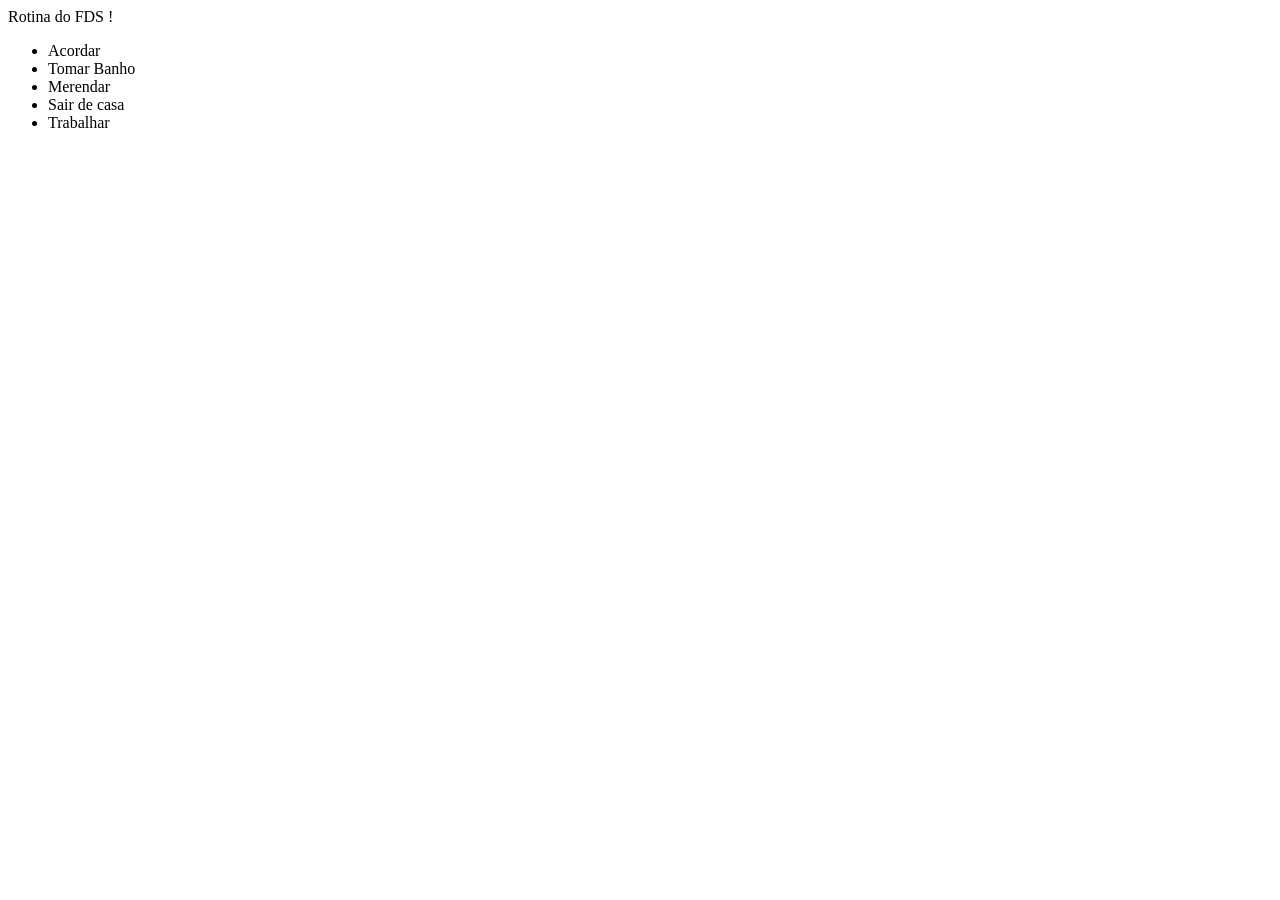
==== index.html @ 989bcb7f "lista fds" ====
<!DOCTYPE html>
<html lang="en">
<head>
    <meta charset="UTF-8">
    <meta name="viewport" content="width=device-width, initial-scale=1.0">
    <title>Document</title>
</head>
<body>

    <label for="">Rotina do FDS !</label>
    <ul>
        <li>Acordar</li>
        <li>Tomar Banho</li>
        <li>Merendar</li>
        <li>Sair de casa</li>
        <li>Trabalhar</li>
    </ul>
    
</body>
</html>
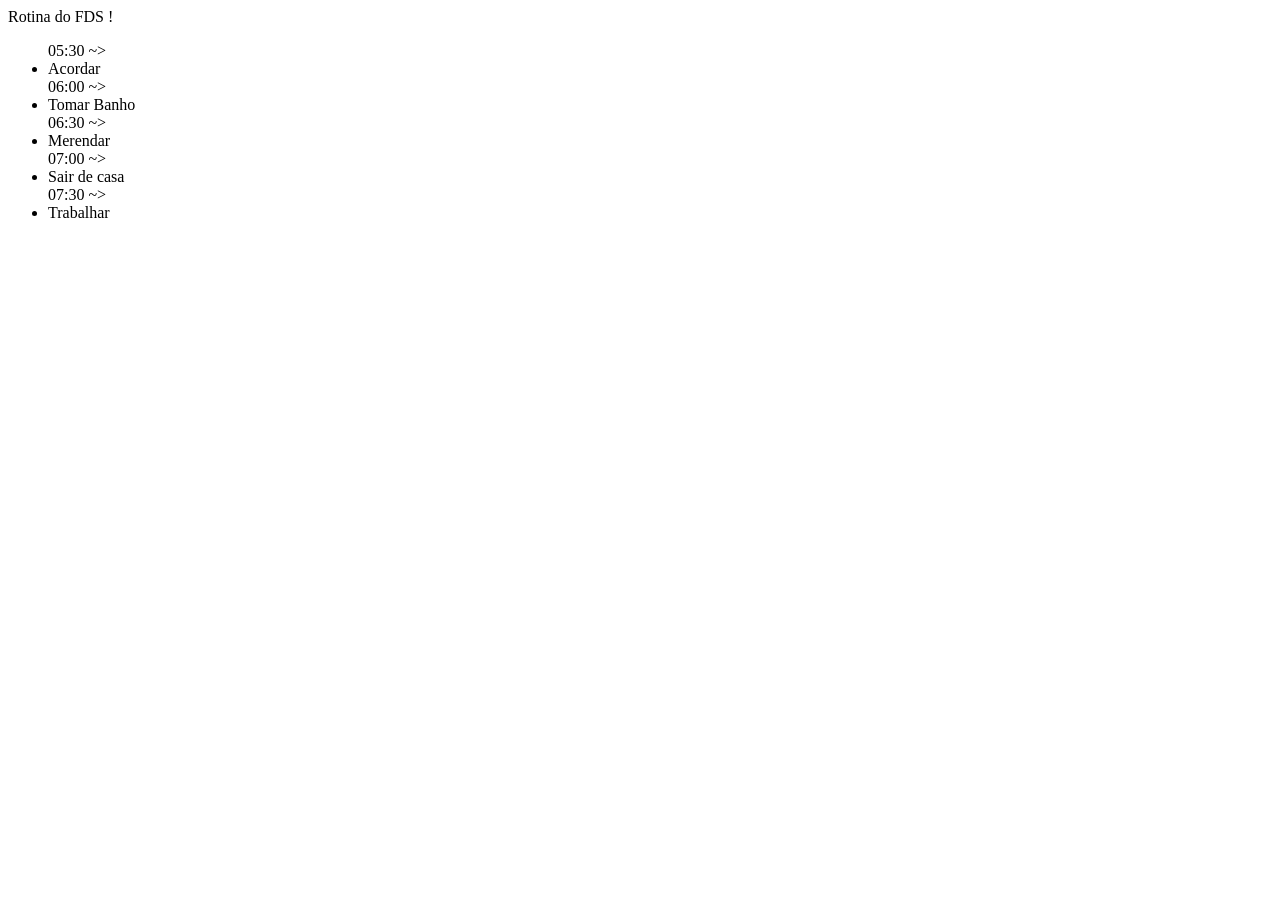
==== commit 09acd869: "lista fds" ====
--- a/index.html
+++ b/index.html
@@ -9,11 +9,11 @@
 
     <label for="">Rotina do FDS !</label>
     <ul>
-        <li>Acordar</li>
-        <li>Tomar Banho</li>
-        <li>Merendar</li>
-        <li>Sair de casa</li>
-        <li>Trabalhar</li>
+        <label for="">05:30 ~></label> <li>Acordar</li>
+        <label for="">06:00 ~></label> <li>Tomar Banho</li>
+        <label for="">06:30 ~></label> <li>Merendar</li>
+        <label for="">07:00 ~></label> <li>Sair de casa</li>
+        <label for="">07:30 ~></label> <li>Trabalhar</li>
     </ul>
     
 </body>
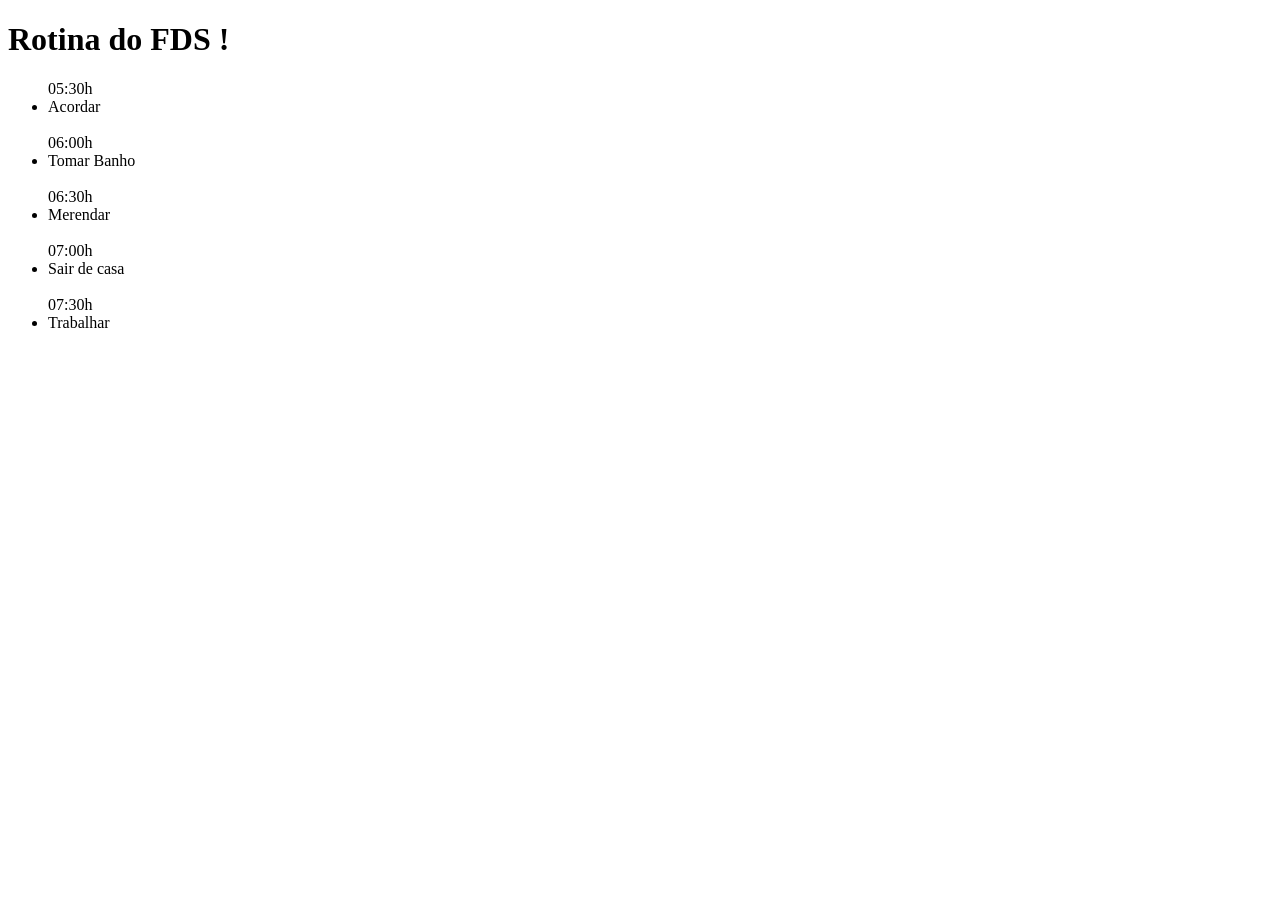
==== commit cc07d118: "lista fds" ====
--- a/index.html
+++ b/index.html
@@ -7,13 +7,13 @@
 </head>
 <body>
 
-    <label for="">Rotina do FDS !</label>
+    <h1>Rotina do FDS !</h1>
     <ul>
-        <label for="">05:30 ~></label> <li>Acordar</li>
-        <label for="">06:00 ~></label> <li>Tomar Banho</li>
-        <label for="">06:30 ~></label> <li>Merendar</li>
-        <label for="">07:00 ~></label> <li>Sair de casa</li>
-        <label for="">07:30 ~></label> <li>Trabalhar</li>
+        <label for="">05:30h</label> <li>Acordar</li><br>
+        <label for="">06:00h</label> <li>Tomar Banho</li><br>
+        <label for="">06:30h</label> <li>Merendar</li><br>
+        <label for="">07:00h</label> <li>Sair de casa</li><br>
+        <label for="">07:30h</label> <li>Trabalhar</li><br>
     </ul>
     
 </body>
